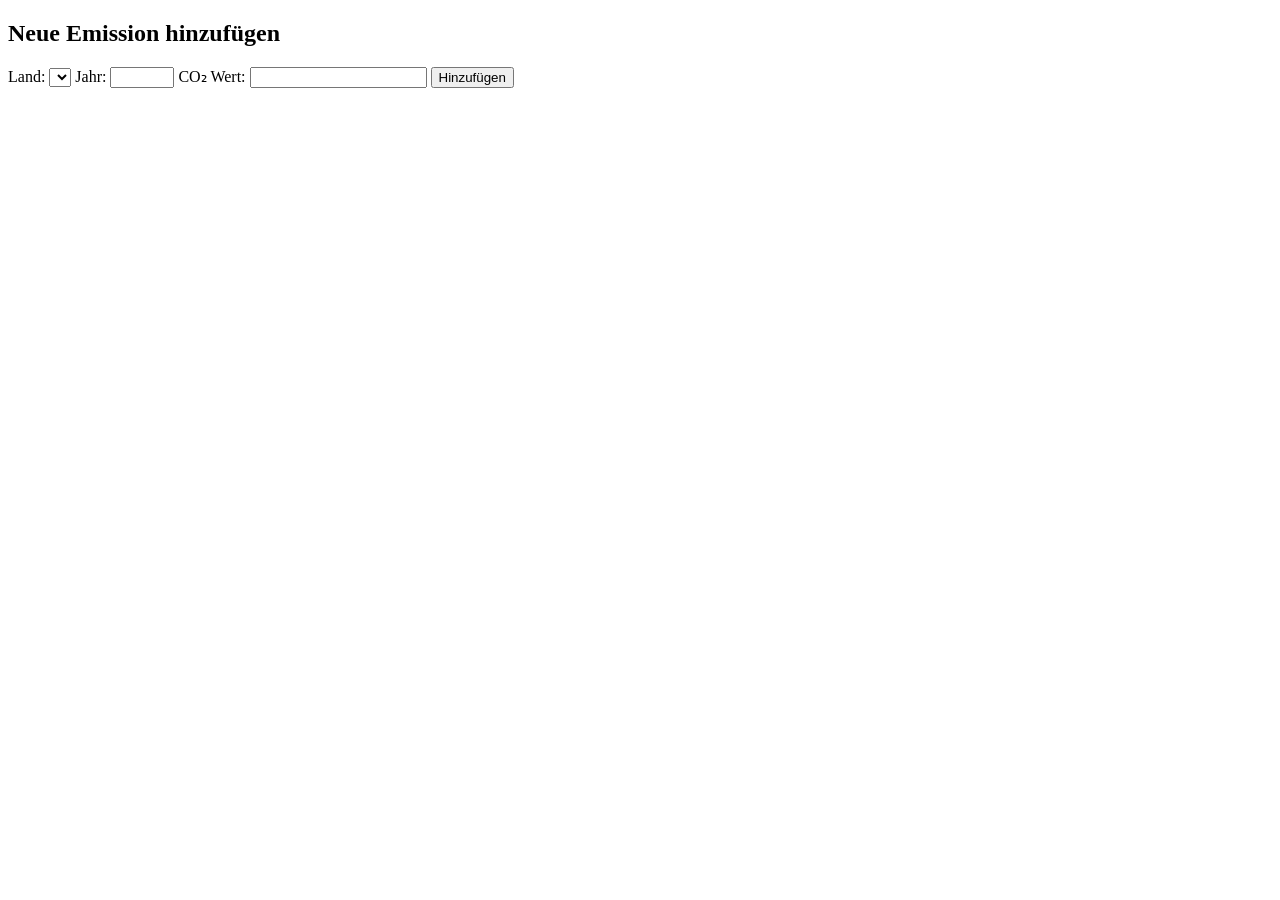
==== likeherotozero/src/main/resources/templates/addEmission.html @ 022264ca "Implement Adding the Emission" ====
<!DOCTYPE html>
<html xmlns:th="http://www.thymeleaf.org">
<head>
    <title>Neue Emission hinzufügen</title>
    <link rel="stylesheet" type="text/css" href="/style.css">
</head>
<body>

<h2>Neue Emission hinzufügen</h2>

<form th:action="@{/emissions/add}" th:object="${emission}" method="post">

    <label for="country">Land:</label>
    <select th:field="*{country.id}" id="country" required>
        <option th:each="c : ${countries}" th:value="${c.id}" th:text="${c.name}"></option>
    </select>

    <label for="year">Jahr:</label>
    <input type="number" th:field="*{year}" id="year" required min="1900" max="2100">

    <label for="value">CO₂ Wert:</label>
    <input type="number" th:field="*{value}" id="value" step="0.01" required min="0">

    <button type="submit">Hinzufügen</button>
</form>

</body>
</html>
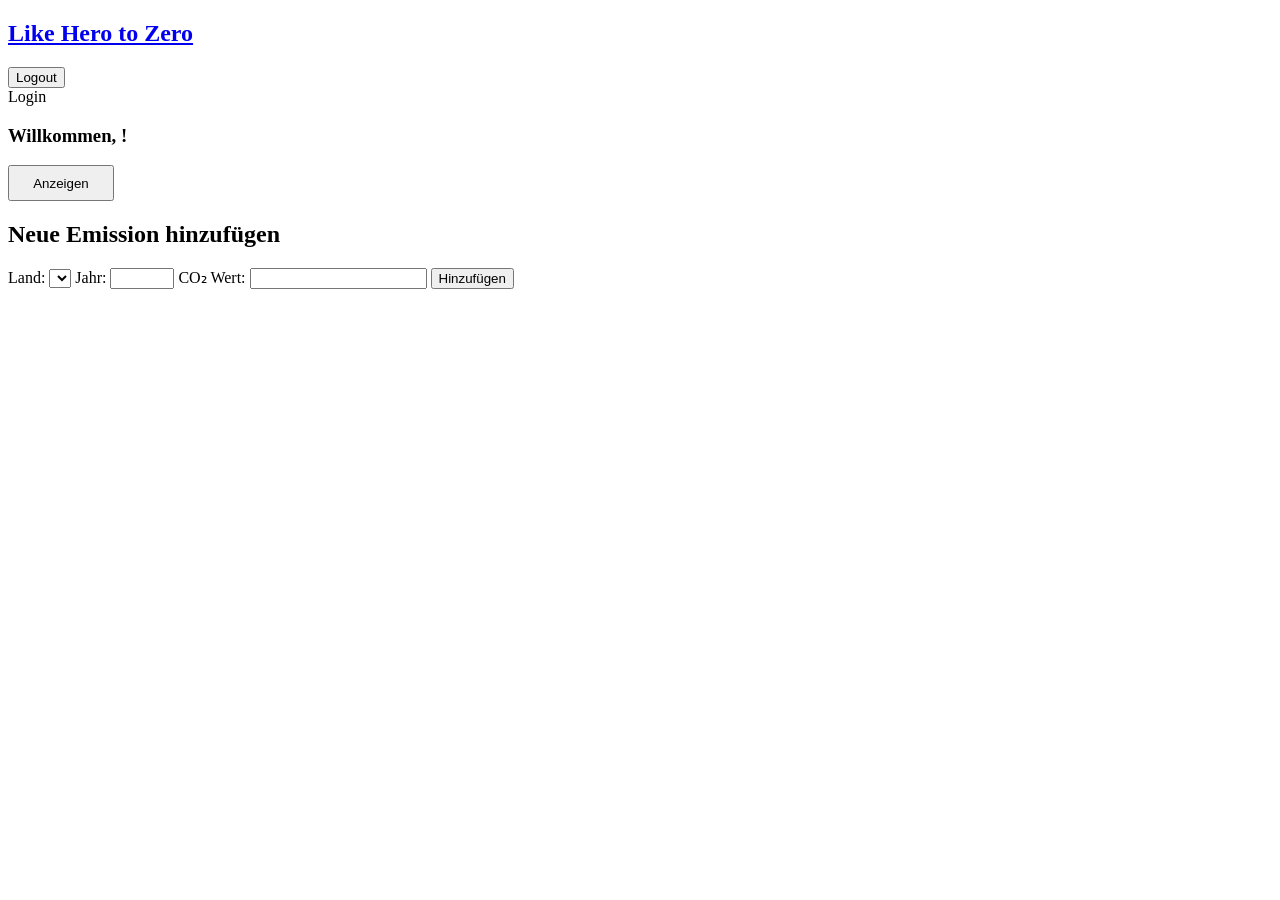
==== commit 40b7c758: "Fix authentication and improve UI" ====
--- a/likeherotozero/src/main/resources/templates/addEmission.html
+++ b/likeherotozero/src/main/resources/templates/addEmission.html
@@ -5,7 +5,30 @@
     <link rel="stylesheet" type="text/css" href="/style.css">
 </head>
 <body>
+<nav>
+    <a href="/" class="logo"><h2>Like Hero to Zero</h2></a>
+    <div>
+        <!-- Wenn User eingeloggt-->
+        <!-- Statt direkt #authentication.authenticated prüfen -->
+        <form th:action="@{/logout}" method="post"
+              th:if="${#authorization.expression('!isAnonymous()')}">
+            <input type="hidden" th:name="${_csrf.parameterName}" th:value="${_csrf.token}" th:if="${_csrf != null}"/>
+            <button type="submit" class="green-button">Logout</button>
+        </form>
 
+        <a th:href="@{/login}" th:if="${#authorization.expression('isAnonymous()')}" class="green-button">Login</a>
+    </div>
+</nav>
+
+<div class="container">
+    <div th:if="${#authorization.expression('!isAnonymous()')}" class="admin-container">
+        <h3>
+            <span th:if="${#authentication.authenticated}">
+            Willkommen, <span th:text="${#authentication.name}"></span>!
+            </span>
+        </h3>
+        <button onclick="window.location.href='/emissions/add'" style="height: 36px; width: 106px;">Anzeigen</button>
+    </div>
 <h2>Neue Emission hinzufügen</h2>
 
 <form th:action="@{/emissions/add}" th:object="${emission}" method="post">
@@ -23,6 +46,6 @@
 
     <button type="submit">Hinzufügen</button>
 </form>
-
+</div>
 </body>
 </html>
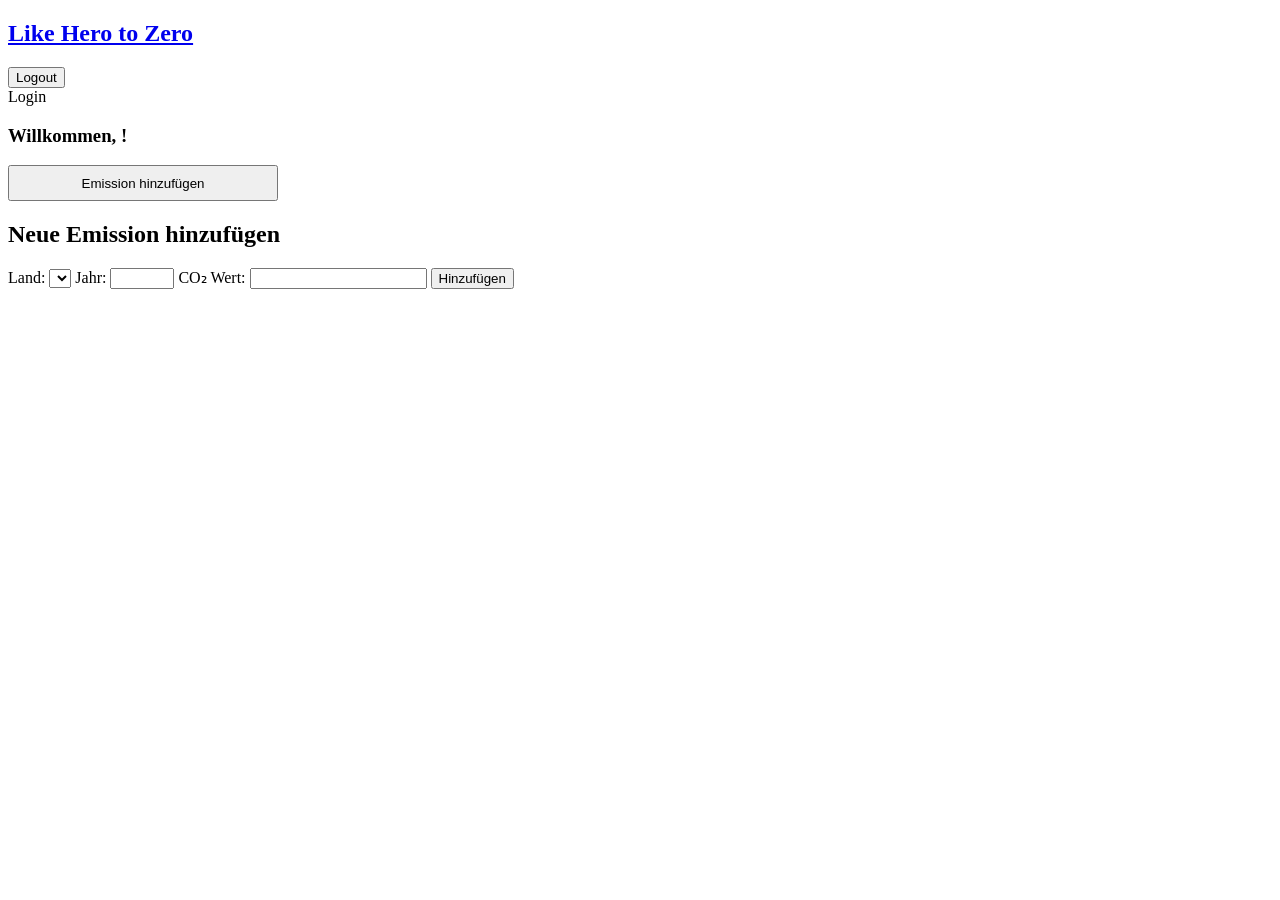
==== commit 78bd4937: "Rename a button" ====
--- a/likeherotozero/src/main/resources/templates/addEmission.html
+++ b/likeherotozero/src/main/resources/templates/addEmission.html
@@ -27,7 +27,7 @@
             Willkommen, <span th:text="${#authentication.name}"></span>!
             </span>
         </h3>
-        <button onclick="window.location.href='/emissions/add'" style="height: 36px; width: 106px;">Anzeigen</button>
+        <button onclick="window.location.href='/emissions/add'" style="height: 36px; width: 270px;">Emission hinzufügen</button>
     </div>
 <h2>Neue Emission hinzufügen</h2>
 
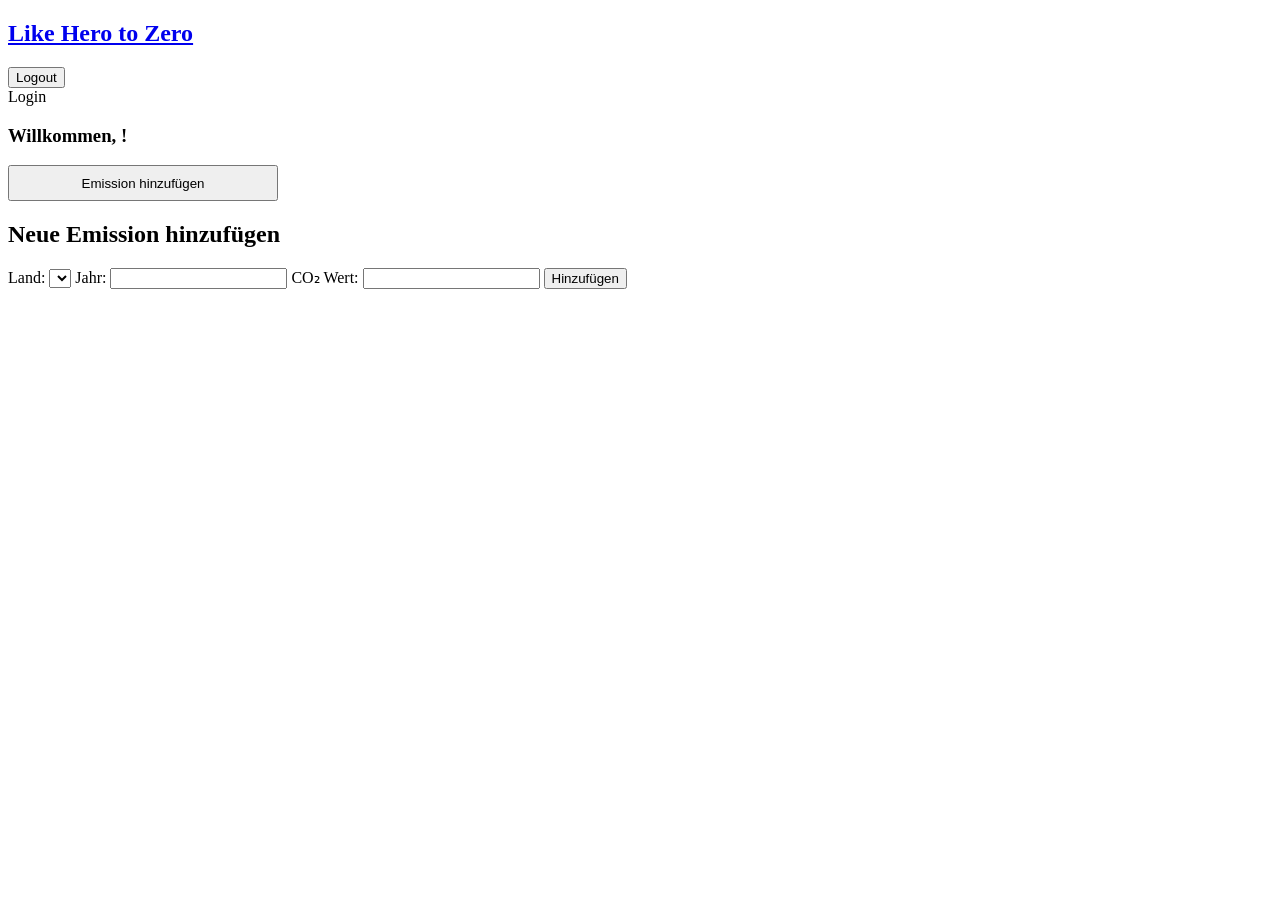
==== commit 698fec1b: "Add validation of add emission fields" ====
--- a/likeherotozero/src/main/resources/templates/addEmission.html
+++ b/likeherotozero/src/main/resources/templates/addEmission.html
@@ -39,12 +39,18 @@
     </select>
 
     <label for="year">Jahr:</label>
-    <input type="number" th:field="*{year}" id="year" required min="1900" max="2100">
+    <input type="number" th:field="*{year}" id="year" required min="1750" th:attr="max=${maxYear}">
 
     <label for="value">CO₂ Wert:</label>
-    <input type="number" th:field="*{value}" id="value" step="0.01" required min="0">
+    <input type="text" th:field="*{value}" id="value" step="0.01" required pattern="[0-9]+([,][0-9]+)?">
+
 
     <button type="submit">Hinzufügen</button>
+    <div class="validation-error" th:if="${#fields.hasErrors('year')}"
+         th:errors="*{year}"></div>
+
+    <div class="validation-error" th:if="${#fields.hasErrors('value')}"
+         th:errors="*{value}"></div>
 </form>
 </div>
 </body>
